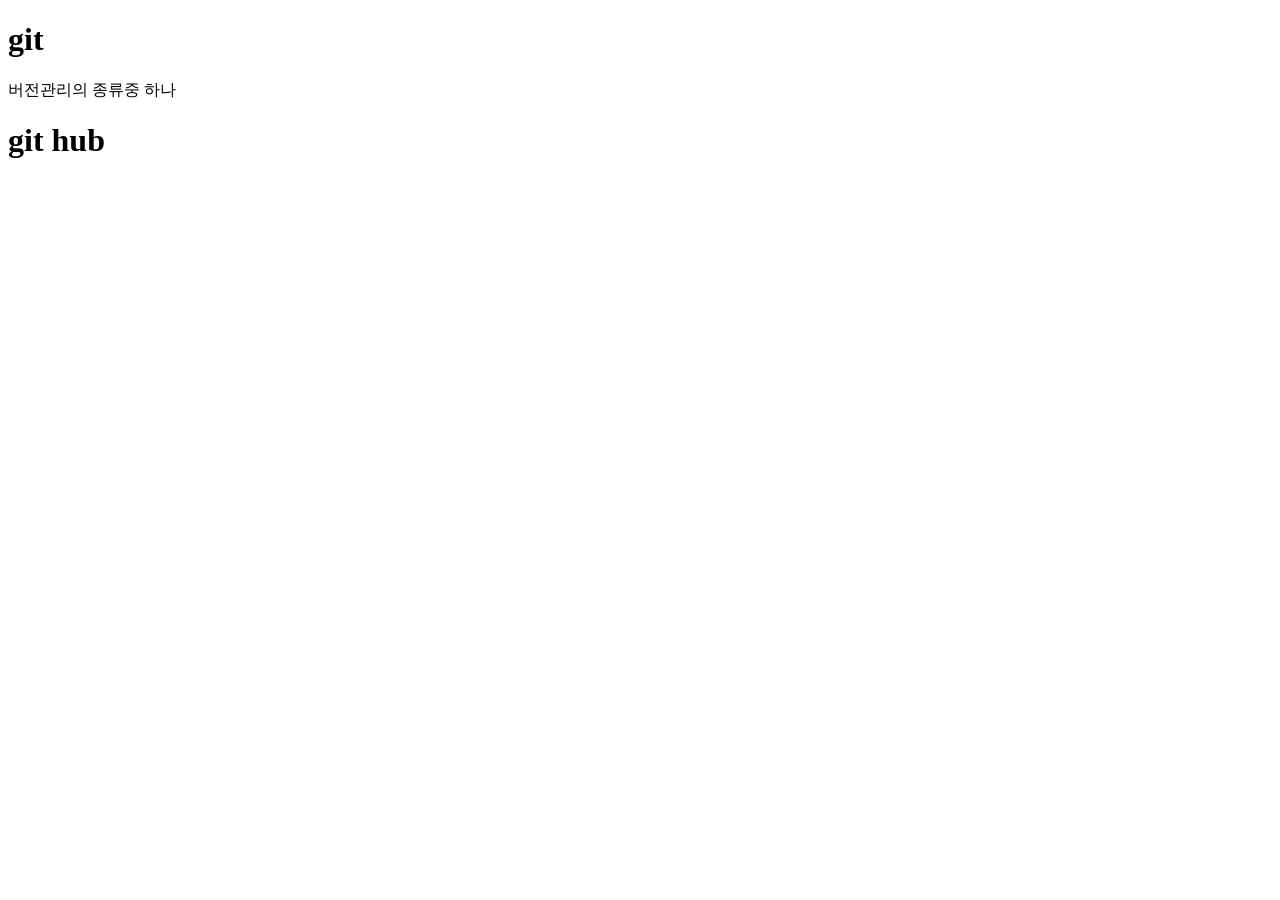
==== signin/index.html @ d3b0e85f "새로운브랜치로 login.html파일추가" ====
<!DOCTYPE html>
<html lang="ko">
<head>
    <meta charset="UTF-8">
    <meta name="viewport" content="width=device-width, initial-scale=1.0">
    <title>Document</title>
</head>
<body>
    <h1>git</h1>
    <p>버전관리의 종류중 하나</p>
    <h1>git hub</h1>
</body>
</html>
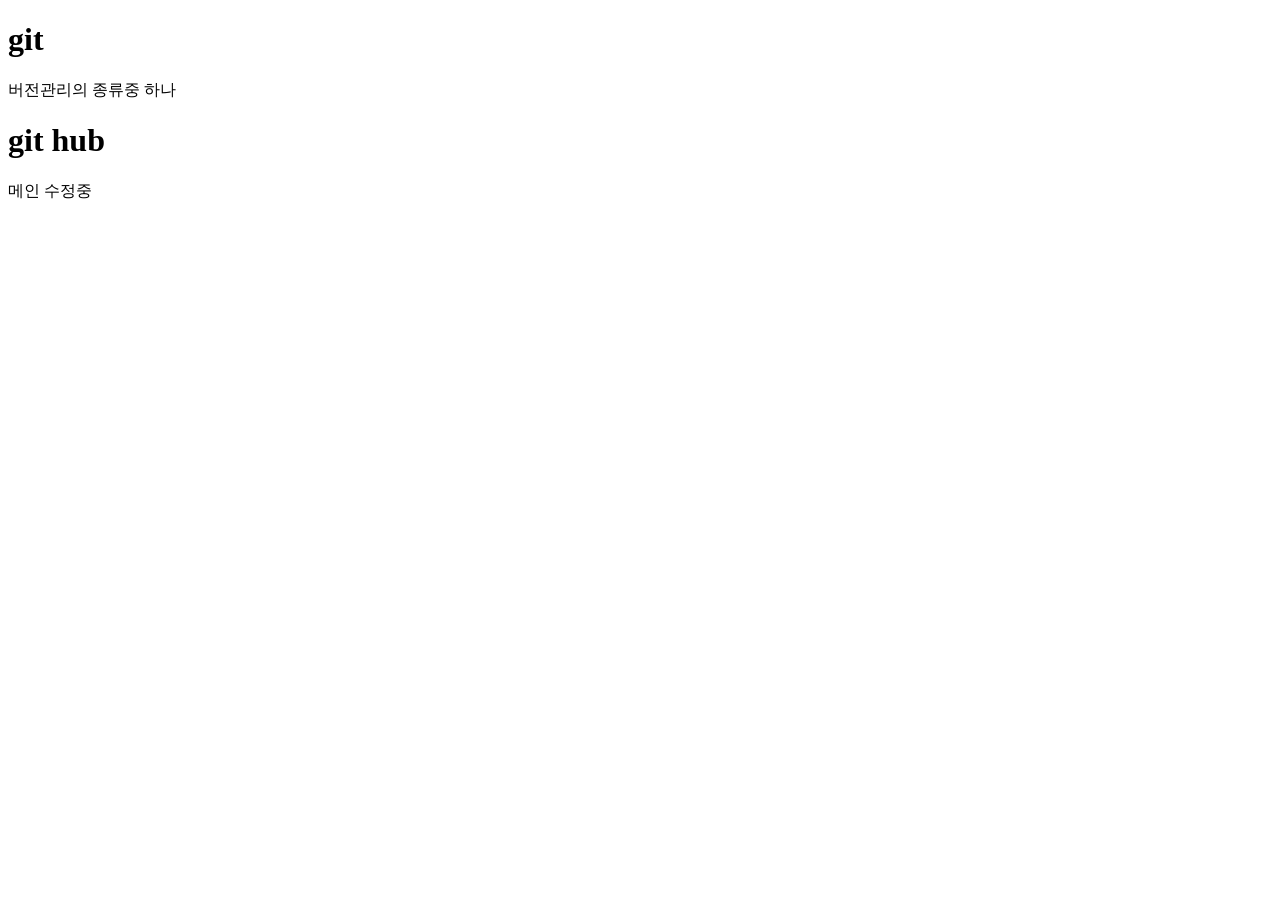
==== commit 785b54e8: "메인브랜치index수정" ====
--- a/signin/index.html
+++ b/signin/index.html
@@ -9,5 +9,6 @@
     <h1>git</h1>
     <p>버전관리의 종류중 하나</p>
     <h1>git hub</h1>
+    <p>메인 수정중</p>
 </body>
 </html>
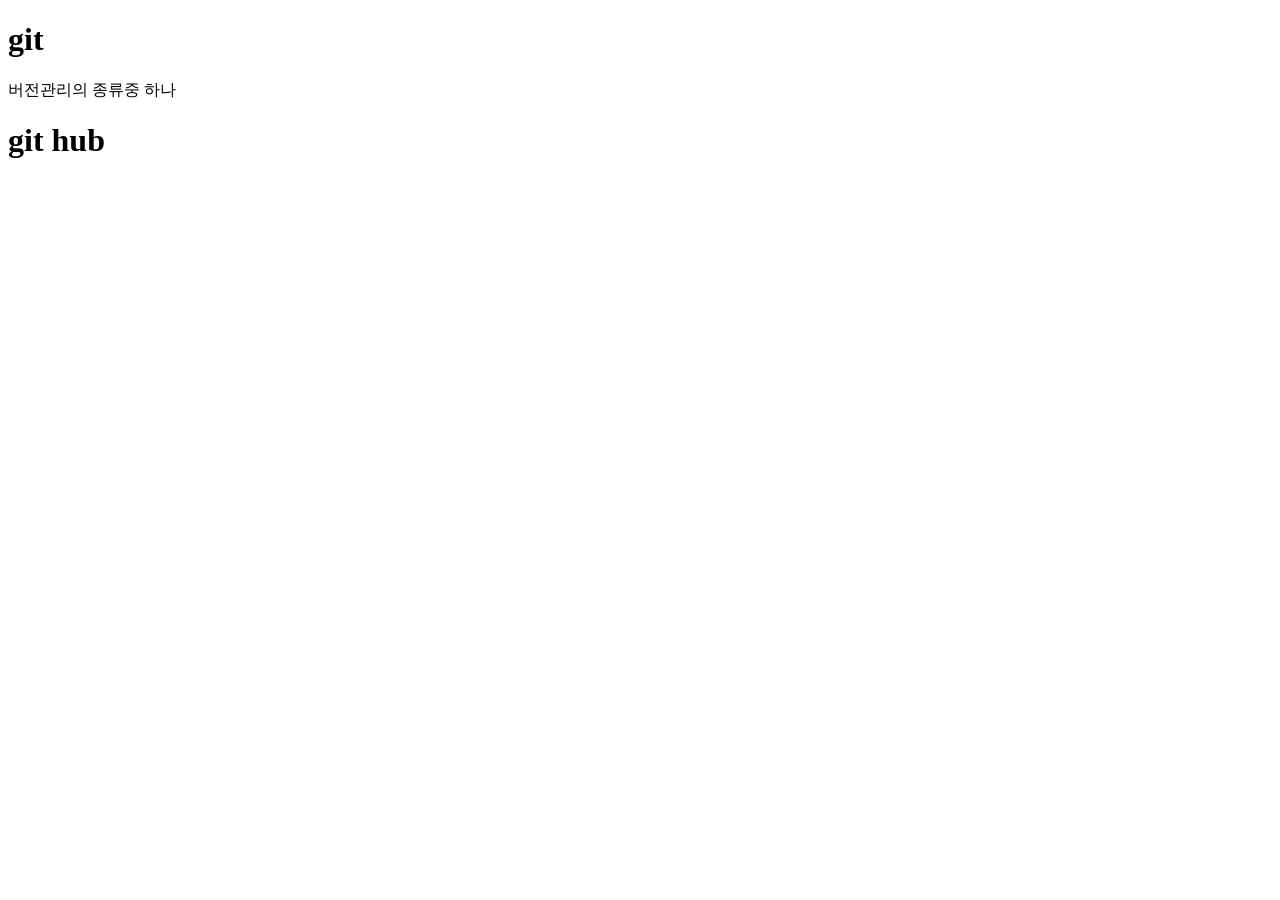
==== commit 788d34a4: "Merge d790b4bfafe3f06614ac98d14a038209dc3f8da6 into 8acb982dde0ea2d6444bb6f8b4a8e7a6641137c0" ====
--- a/signin/index.html
+++ b/signin/index.html
@@ -9,6 +9,5 @@
     <h1>git</h1>
     <p>버전관리의 종류중 하나</p>
     <h1>git hub</h1>
-    <p>메인 수정중</p>
 </body>
 </html>
